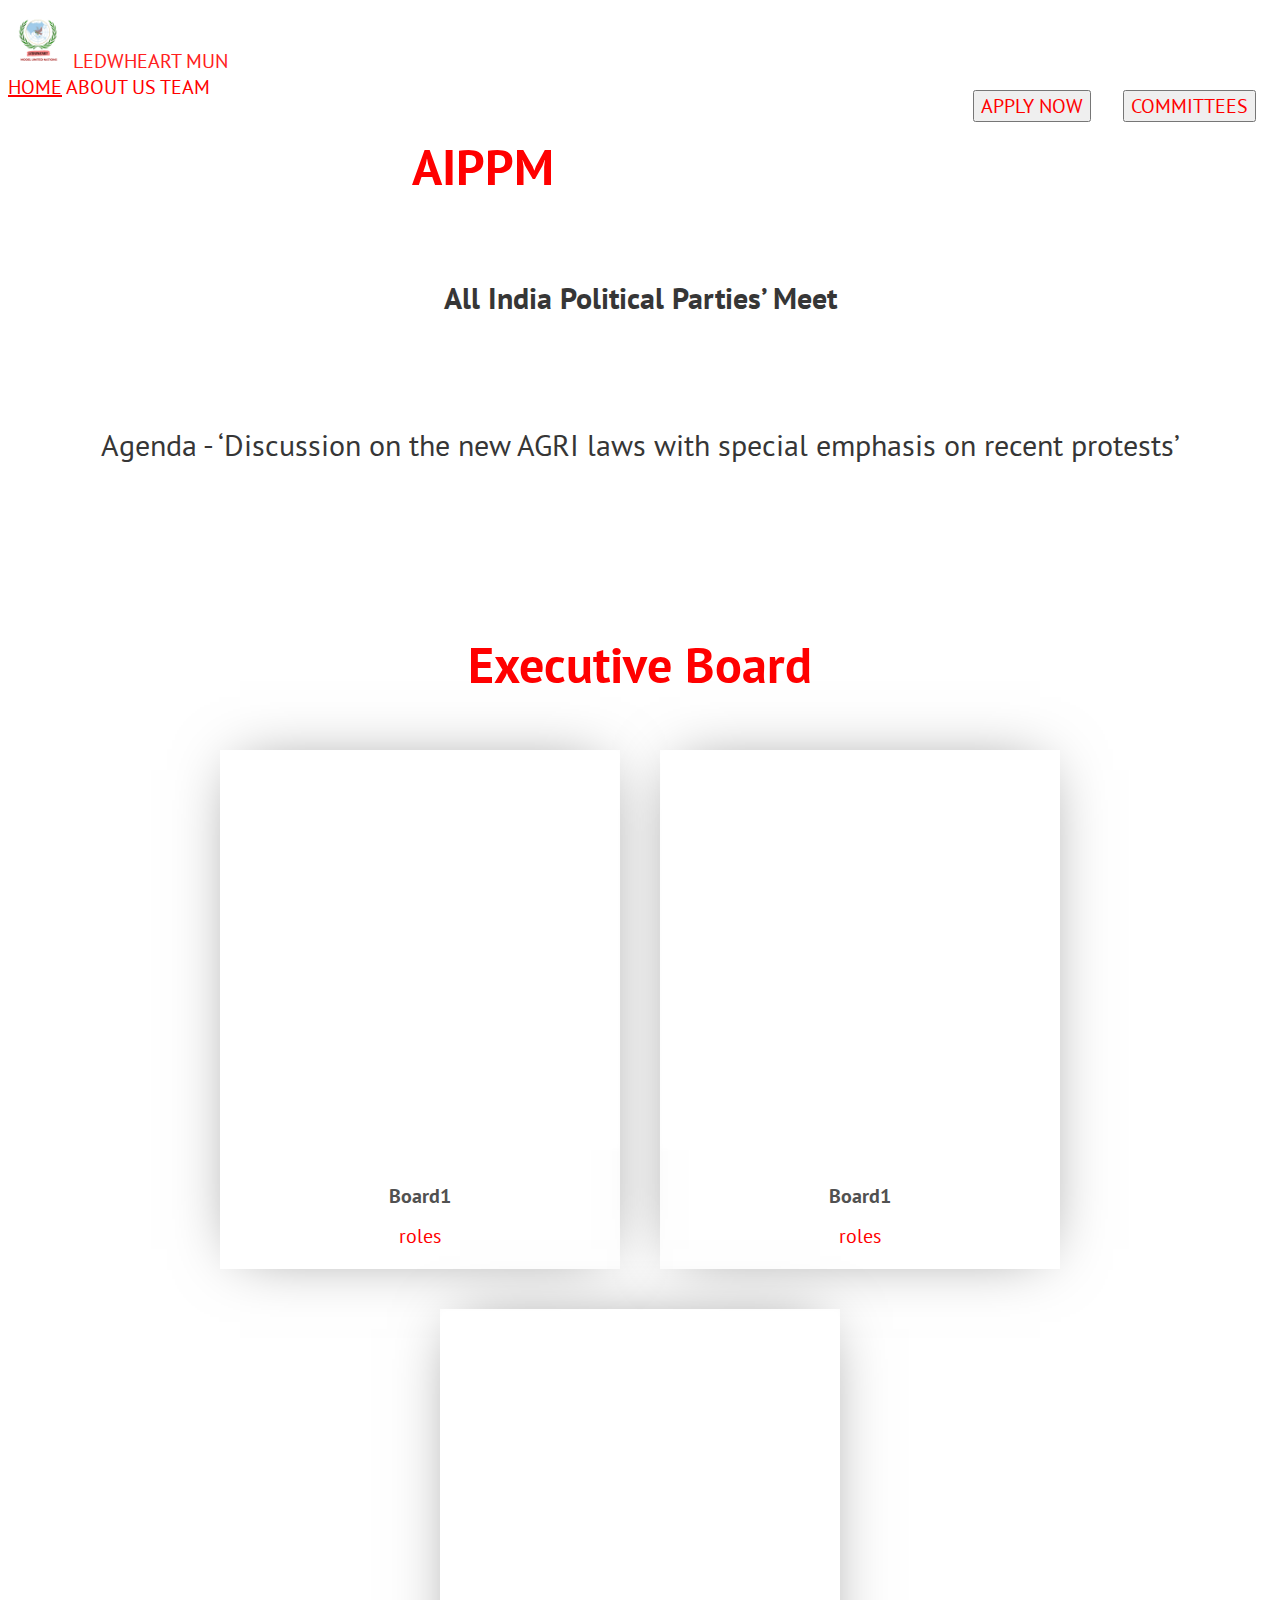
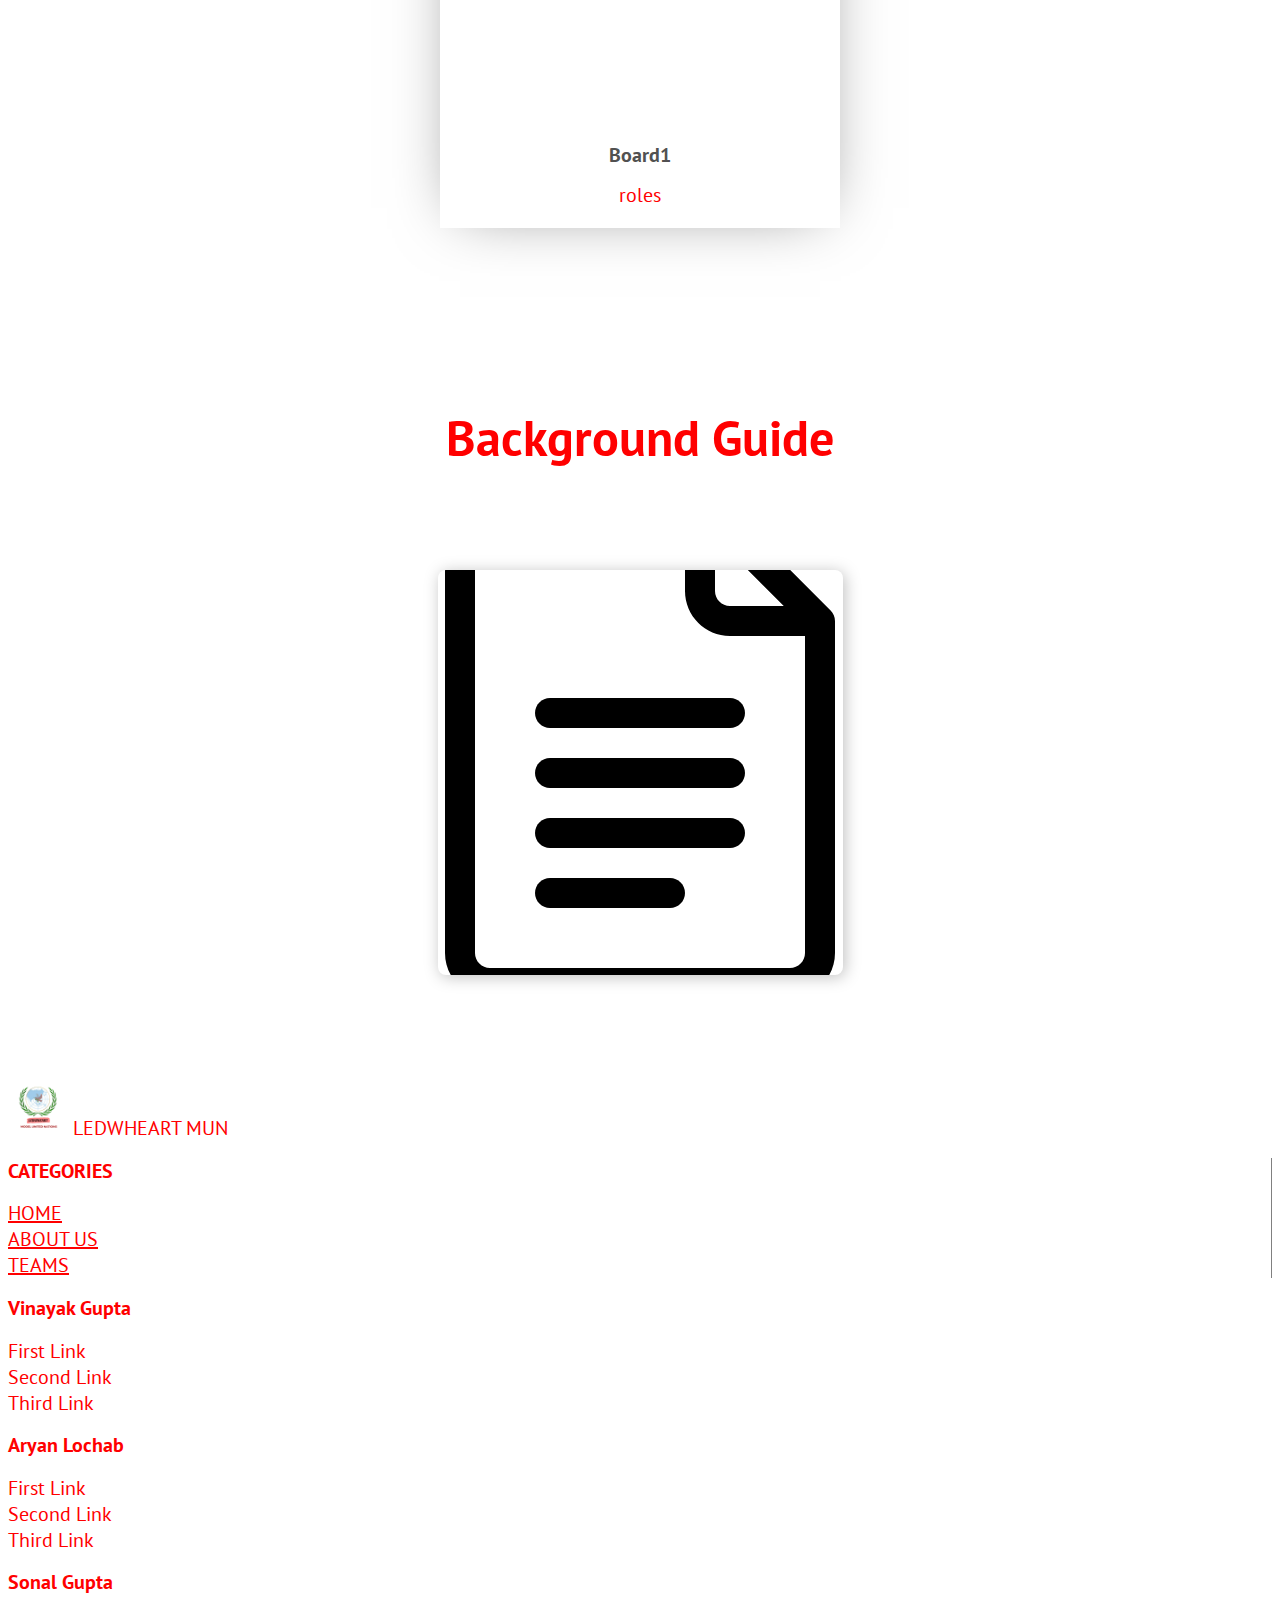
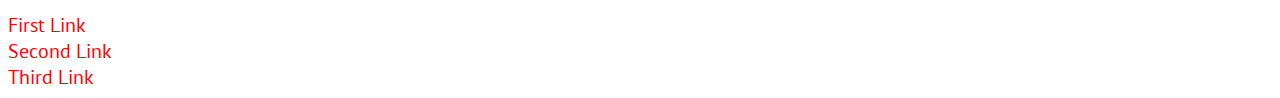
==== AIPPM.html @ 7e099dcc "Add files via upload" ====
<!DOCTYPE html>
<html lang="en">
<head>
    <meta charset="UTF-8">
    <meta name="viewport" content="width=device-width,initial-scale=1">
    <meta property = "og:title" content = "Code Stacks"/>
    <meta property = "og:site_name" content = "codestacks.epizy.com">
    <meta property = "og:type" content = "website"/>
    <meta property="og:url" content="http://codestacks.epizy.com"/>
    <meta property="og:image" content="https://i.imgur.com/FaVvYY3.png"/>
    <meta property="og:description" content="Here is My website for ya'll, Find all the resources regarding my Videos in Here. Mod Applications open now and you Contact me through this website."/>
    <link rel = "icon" href = "Media/Logo.png" type = "image/png">
    <link rel="stylesheet/less" type="text/css" href="styles.less" />
    <link rel="stylesheet" type="text/css" href="committees.css">
    <title >LEDWHEART MUN || AIPPM</title>
    
    <meta name="theme-color" content="#4ac0ff"/>
    <link href="https://unpkg.com/tailwindcss@^2/dist/tailwind.min.css" rel="stylesheet">
    <link rel="stylesheet" href="https://use.fontawesome.com/releases/v5.0.13/css/all.css">
    <script src="https://cdnjs.cloudflare.com/ajax/libs/jquery/3.3.1/jquery.min.js"></script>	
    </head>
    
    <body>
  </section>
  <header class="text-gray-600 body-font nav">
    <div class="container mx-auto flex flex-wrap p-5 flex-col md:flex-row items-center">
      <a class="flex title-font font-medium items-center text-gray-900 mb-4 md:mb-0">
        <img src="logo.png" alt="" height="60px" width="60px">
        <span style = "color: rgb(255, 32, 32);" class="ml-3 text-xl text-white">LEDWHEART MUN</span>
      </a>
      <nav class="md:mr-auto md:ml-4 md:py-1 md:pl-4 md:border-l md:border-gray-400	flex flex-wrap items-center text-base justify-center">
        <a href="index.html" class="mr-5">HOME</a>
        <a class="mr-5">ABOUT US</a>
        <a class="mr-5">TEAM</a>
        <div class="dropdown mr-5">
          <button>COMMITTEES</button> 
          <div class="dropdown-content">
            <a href="UNGA.html">UNGA</a>
            <a href="UNHRC.html">UNHRC</a>
            <a href="UNCSW.html">UNCSW</a>
            <a href="UNSC.html">UNSC</a>
            <a href="AIPPM.html">AIPPM</a>
            <a href="HCC.html">HCC</a>
          </div>
        </div>
        <div class="dropdown mr-5">
          <button>APPLY NOW</button> 
          <div class="dropdown-content">
            <a href="https://forms.gle/d2TbnDFPf2nd4DPh8">Delegate Applications</a>
            <a href="https://forms.gle/o4ousnVHrC4TyPhf9">Executive Board Applications</a>
            <a href="https://forms.gle/JPepJyzoPDsEDp8v5">Secretariat Applications</a>
            <a href="https://forms.gle/D2288LcveHFtGXHKA">Organizing Committee Applications</a>
            <a href="https://forms.gle/o4ousnVHrC4TyPhf9">Campus Ambassador Applications</a>
          </div>
        </div>
      </nav>
    </div>
  </header>
  <section class="text-gray-600 body-font">
    <div class="container px-5 py-24 ">
      <div class="flex flex-wrap w-full mb-20 flex-col">
          <center>
        <h1 class="sm:text-3xl text-2xl font-medium title-font mb-2 text-red big">AIPPM</h1>
        <br>
        <h1 style="color: rgb(54, 54, 54) !important; font-size: 30px;">All India Political Parties’ Meet</h1>
            
        <p style = "font-size: 30px;color: rgb(54, 54, 54) !important;"class="lg:w-1/2 w-full leading-relaxed">  <br><br>Agenda - ‘Discussion on the new AGRI laws with special emphasis on recent protests’  </p>
        <br><br><br><br>
    <h1 class="sm:text-3xl text-2xl font-medium title-font mb-2 text-red big">Executive Board</h1>
        

<ul class="card-list">
    <li class="card">
        <a class="card-image" href="https://vulfpeck.bandcamp.com/album/the-beautiful-game" target="_blank" style="background-image: url(https://s3-us-west-2.amazonaws.com/s.cdpn.io/310408/beautiful-game-500.jpg);" data-image-full="https://s3-us-west-2.amazonaws.com/s.cdpn.io/310408/beautiful-game-500.jpg">
          <img src="" alt="" />
        </a>
        <a class="card-description" href="" target="_blank">
          <h1>Board1</h1>
          <p>roles</p>
        </a>
      </li> 
      <li class="card">
        <a class="card-image" href="https://vulfpeck.bandcamp.com/album/the-beautiful-game" target="_blank" style="background-image: url(https://s3-us-west-2.amazonaws.com/s.cdpn.io/310408/beautiful-game-500.jpg);" data-image-full="https://s3-us-west-2.amazonaws.com/s.cdpn.io/310408/beautiful-game-500.jpg">
          <img src="" alt="" />
        </a>
        <a class="card-description" href="" target="_blank">
          <h1>Board1</h1>
          <p>roles</p>
        </a>
      </li>   
    
    <li class="card">
      <a class="card-image" href="https://vulfpeck.bandcamp.com/album/the-beautiful-game" target="_blank" style="background-image: url(https://s3-us-west-2.amazonaws.com/s.cdpn.io/310408/beautiful-game-500.jpg);" data-image-full="https://s3-us-west-2.amazonaws.com/s.cdpn.io/310408/beautiful-game-500.jpg">
        <img src="" alt="" />
      </a>
      <a class="card-description" href="" target="_blank">
        <h1>Board1</h1>
        <p>roles</p>
      </a>
    </li>
    
    
  </ul>
  
  
            

        <br><br><br><br>
        
    <h1 class="sm:text-3xl text-2xl font-medium title-font mb-2 text-red big">Background Guide</h1>
    
        

    <div class="doc">
        <img src="docs.svg" alt="document">
        <p style="color: black;text-decoration: none;margin: 15px;font-size: 25px;">AIPPM</p>
    </div>
            
    </center>
       </div>
    </div>
  </section>
  
  <footer class="text-gray-600 body-font">
    <div class="container px-5 py-24 mx-auto flex md:items-center lg:items-start md:flex-row md:flex-nowrap flex-wrap flex-col">
      <div class="w-64 flex-shrink-0 md:mx-0 mx-auto text-center md:text-left">
        <a class="flex title-font font-medium items-center md:justify-start justify-center text-gray-900">
          
          <img src="logo.png" alt="" height="60px" width="60px">
          <span class="ml-3 text-xl">LEDWHEART MUN</span>
        </a>
        </div>
      <div  class="flex-grow flex flex-wrap md:pl-20 -mb-10 md:mt-0 mt-10 md:text-left text-center">
        <div style="border-right: 1px solid grey; padding-right: 20px;" class="lg:w-1/4 md:w-1/2 w-full">
          <h2 class="title-font font-medium text-gray-900 tracking-widest text-sm mb-3">CATEGORIES</h2>
          <nav class="list-none mb-10">
            <li>
              <a href="index.html" class="text-gray-600 hover:text-gray-800">HOME</a>
            </li>
            <li>
              <a href="aboutus.html"  class="text-gray-600 hover:text-gray-800">ABOUT US</a>
            </li>
            <li>
              <a href="team.html"  class="text-gray-600 hover:text-gray-800">TEAMS</a>
            </li>
          </nav>
        </div>
        <div  class="lg:w-1/4 md:w-1/2 w-full px-4">
          <h2  class="title-font font-medium text-gray-900 tracking-widest text-sm mb-3">Vinayak Gupta</h2>
          <nav class="list-none mb-10">
            <li>
              <a class="text-gray-600 hover:text-gray-800">First Link</a>
            </li>
            <li>
              <a class="text-gray-600 hover:text-gray-800">Second Link</a>
            </li>
            <li>
              <a class="text-gray-600 hover:text-gray-800">Third Link</a>
            </li>
          </nav>
        </div>
        
        <div  class="lg:w-1/4 md:w-1/2 w-full px-4">
          <h2  class="title-font font-medium text-gray-900 tracking-widest text-sm mb-3">Aryan Lochab</h2>
          <nav class="list-none mb-10">
            <li>
              <a class="text-gray-600 hover:text-gray-800">First Link</a>
            </li>
            <li>
              <a class="text-gray-600 hover:text-gray-800">Second Link</a>
            </li>
            <li>
              <a class="text-gray-600 hover:text-gray-800">Third Link</a>
            </li>
          </nav>
        </div>
        
        <div  class="lg:w-1/4 md:w-1/2 w-full px-4">
          <h2  class="title-font font-medium text-gray-900 tracking-widest text-sm mb-3">Sonal Gupta</h2>
          <nav class="list-none mb-10">
            <li>
              <a class="text-gray-600 hover:text-gray-800">First Link</a>
            </li>
            <li>
              <a class="text-gray-600 hover:text-gray-800">Second Link</a>
            </li>
            <li>
              <a class="text-gray-600 hover:text-gray-800">Third Link</a>
            </li>
          </nav>
        </div>
      </div>
    </div>
    
  </footer>
  
  
    <script>
window.addEventListener('load', function() {
  
  // setTimeout to simulate the delay from a real page load
  setTimeout(lazyLoad, 1000);
  
});

function lazyLoad() {
  var card_images = document.querySelectorAll('.card-image');
  
  // loop over each card image
  card_images.forEach(function(card_image) {
    var image_url = card_image.getAttribute('data-image-full');
    var content_image = card_image.querySelector('img');
    
    // change the src of the content image to load the new high res photo
    content_image.src = image_url;
    
    // listen for load event when the new photo is finished loading
    content_image.addEventListener('load', function() {
      // swap out the visible background image with the new fully downloaded photo
      card_image.style.backgroundImage = 'url(' + image_url + ')';
      // add a class to remove the blur filter to smoothly transition the image change
      card_image.className = card_image.className + ' is-loaded';
    });
    
  });
  
}
    </script>
</html>
---- committees.css ----
@import url('https://fonts.googleapis.com/css2?family=PT+Sans:wght@700&display=swap');

*{
    color: red;
	font-family: 'PT Sans', sans-serif;
  font-size: 20px;
}
body{
  background-image: url("https://wallpaperaccess.com/full/952192.jpg");
  background-repeat: no-repeat;
  background-attachment: fixed;
}
@media all and (max-width:1009px) {
  .nav {
    height: 20vh !important;
  }
}
/* Lazy Load Styles */
.card-image {
  display: block;
  min-height: 20rem; /* layout hack */
  background: #fff center center no-repeat;
  background-size: cover;
  filter: blur(3px); /* blur the lowres image */
}

.card-image > img {
  display: block;
  width: 100%;
  opacity: 0; /* visually hide the img element */
}

.card-image.is-loaded {
  filter: none; /* remove the blur on fullres image */
  transition: filter 1s;
}
.body-font{
  font-size: 20px;
}

.card-list {
  display: block;
  margin: 1rem auto;
  padding: 0;
  font-size: 0;
  text-align: center;
  list-style: none;
}

.card {
  display: inline-block;
  width: 90%;
  max-width: 20rem;
  margin: 1rem;
  font-size: 1rem;
  text-decoration: none;
  overflow: hidden;
  box-shadow: 0 0 3rem -1rem rgba(0,0,0,0.5);
  transition: transform 0.1s ease-in-out, box-shadow 0.1s;
}

.card:hover {
  transform: translateY(-0.5rem) scale(1.0125);
  box-shadow: 0 0.5em 3rem -1rem rgba(0,0,0,0.5);
}

.card-description {
  display: block;
  padding: 1em 0.5em;

  text-decoration: none;
}
.card-description h1{
  color:  #515151;
  font-size: 20px;
}

.card-description > h2 {
  margin: 0 0 0.5em;
}

.card-description > p {
  margin: 0;
}

.doc{
  margin: 100px;
  overflow: hidden;
  background-color: white;
  width: 305px;
  height: 305px;
  border-radius: 8px;
  box-shadow: #00000040 2px 2px 16px;
  transition-duration: 0.2s;
  display: flex;
  flex-direction: column;
  justify-content: center;
  align-items: center;
  padding: 50px;
  text-align: center;
}
.doc:hover {
  background-color: #f3f2f2;
  cursor: pointer;
}
.big{
  font-size: 50px !important;
}
@media all and (max-width :636px) {
  .nav{
    height: 30vh !important;
  }
}


.mr-5{
    color: red;

}
.mr-5:hover{
    color: rgb(255, 101, 101);
}

  .dropdown{
    border-radius: 5px;
    padding: 16px;
    float: right;
    font-size: 18px;
    border: none;

  }
  .dropdown-content {
      display: none;
    position: absolute;
    background-color: #f1f1f1;
    min-width: 160px;
    box-shadow: 0px 8px 16px 0px rgba(0,0,0,0.2);
    z-index: 1;
  }
  
  /* Links inside the dropdown */
  .dropdown-content a {
    color: black;
    padding: 12px 16px;
    text-decoration: none;
    display: block;
  }
  
  /* Change color of dropdown links on hover */
  .dropdown-content a:hover {background-color: #ddd;}
  
  /* Show the dropdown menu on hover */
  .dropdown:hover .dropdown-content {display: block;}
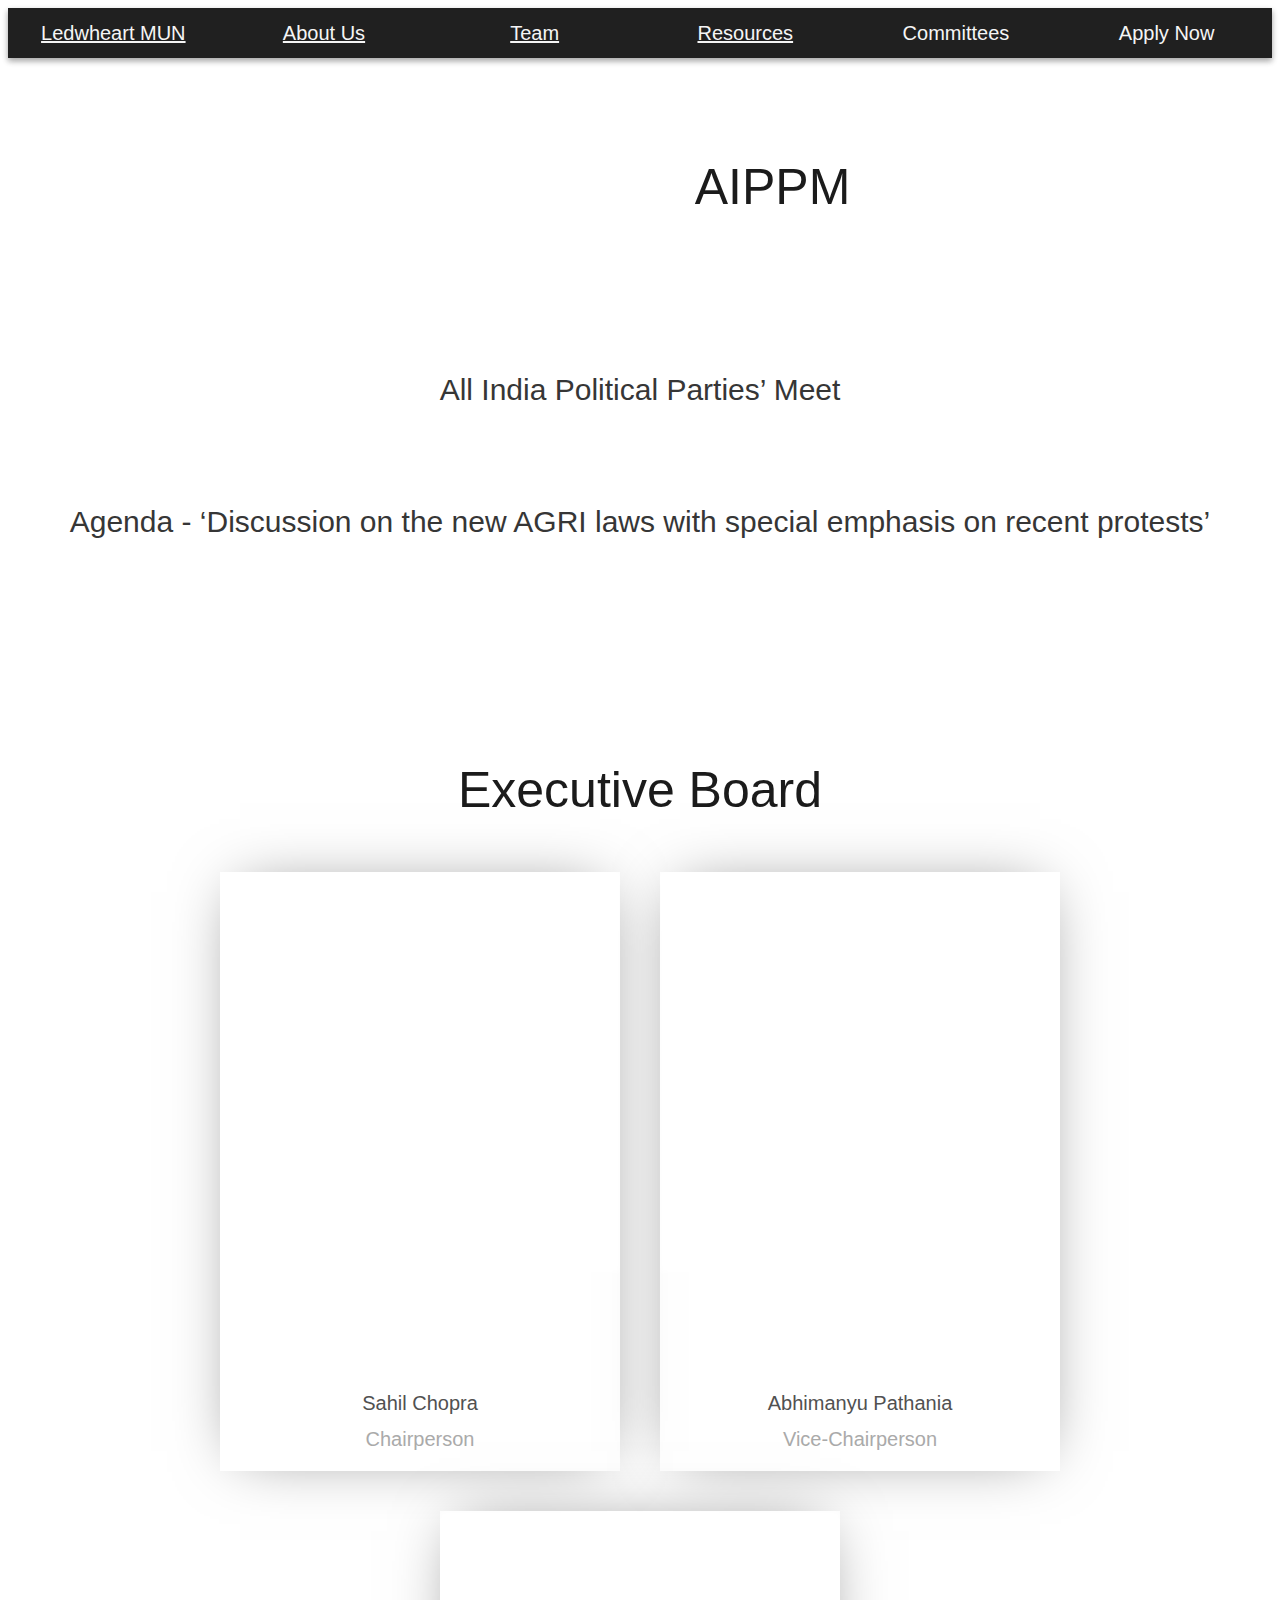
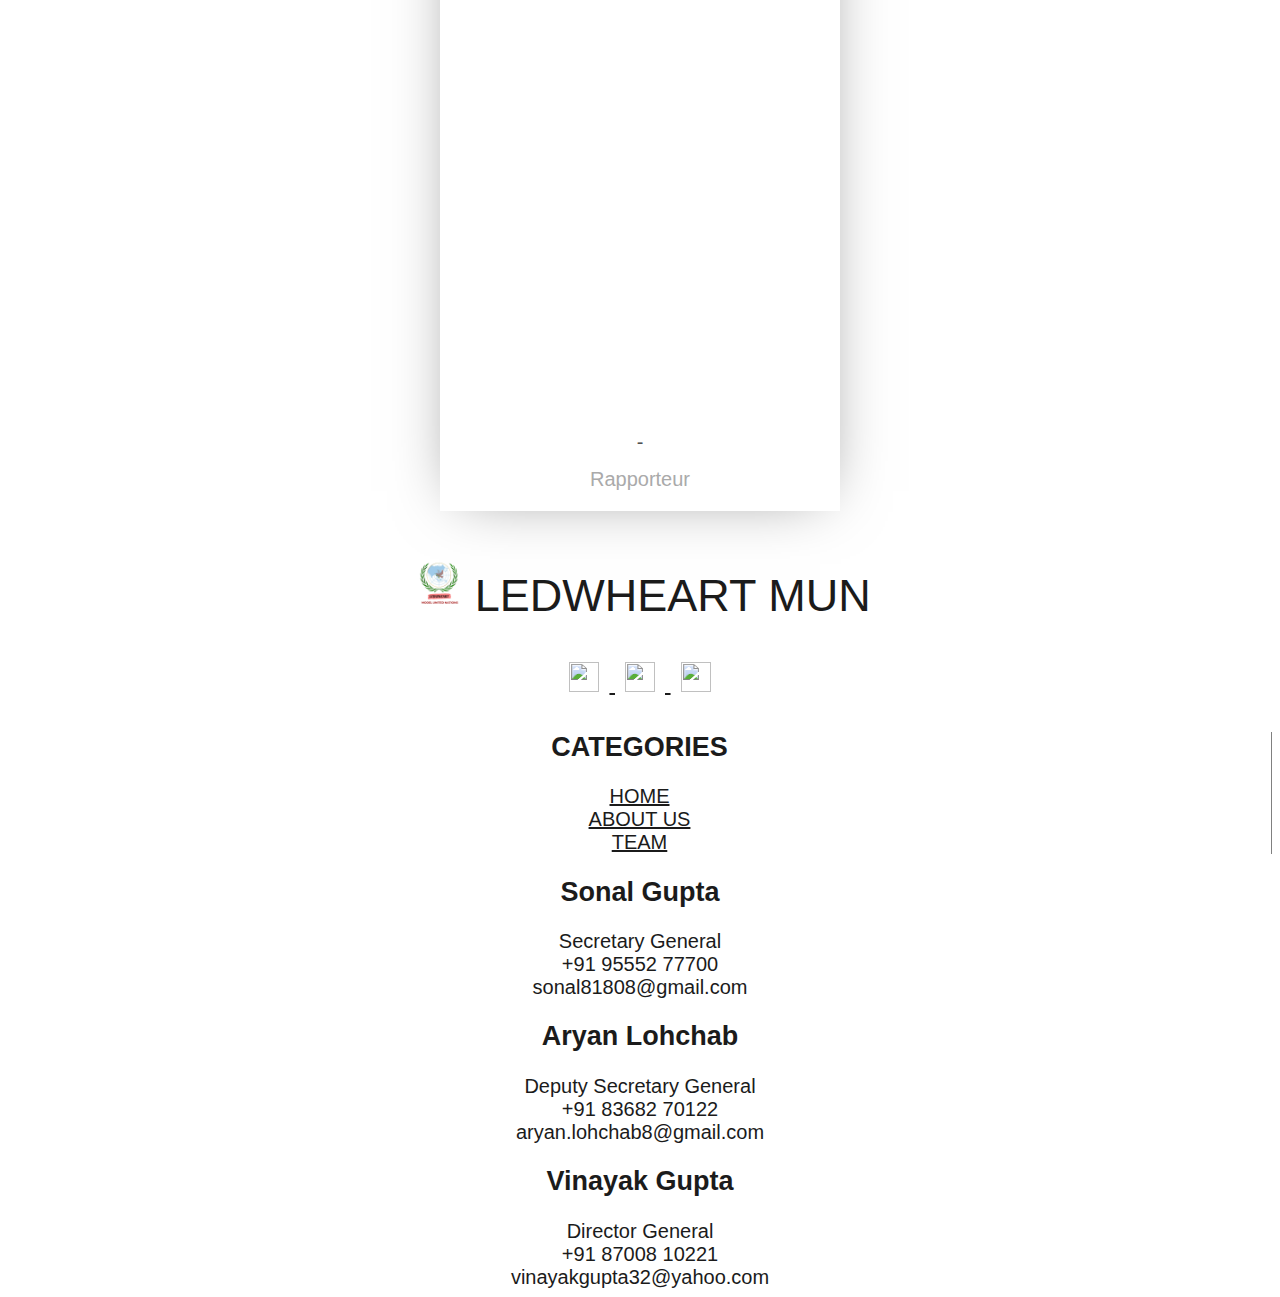
==== commit 18dfec78: "Add files via upload" ====
--- a/AIPPM.html
+++ b/AIPPM.html
@@ -3,12 +3,6 @@
 <head>
     <meta charset="UTF-8">
     <meta name="viewport" content="width=device-width,initial-scale=1">
-    <meta property = "og:title" content = "Code Stacks"/>
-    <meta property = "og:site_name" content = "codestacks.epizy.com">
-    <meta property = "og:type" content = "website"/>
-    <meta property="og:url" content="http://codestacks.epizy.com"/>
-    <meta property="og:image" content="https://i.imgur.com/FaVvYY3.png"/>
-    <meta property="og:description" content="Here is My website for ya'll, Find all the resources regarding my Videos in Here. Mod Applications open now and you Contact me through this website."/>
     <link rel = "icon" href = "Media/Logo.png" type = "image/png">
     <link rel="stylesheet/less" type="text/css" href="styles.less" />
     <link rel="stylesheet" type="text/css" href="committees.css">
@@ -22,208 +16,317 @@
     
     <body>
   </section>
-  <header class="text-gray-600 body-font nav">
-    <div class="container mx-auto flex flex-wrap p-5 flex-col md:flex-row items-center">
-      <a class="flex title-font font-medium items-center text-gray-900 mb-4 md:mb-0">
+
+
+
+
+  <header>
+    <nav>
+        <div>
+            <a href="index.html">Ledwheart MUN </a>
+        </div>
+        <div>
+            <a href="aboutus.html">About Us</a>
+        </div>
+        <div>
+            <a href="team.html">Team</a>
+        </div>
+        <div>
+            <a href="resources.html">Resources</a>
+        </div>
+        <div>
+            <a>Committees</a>
+            <div>
+              <a href="UNGA.html">UNGA</a>
+              <a href="UNHRC.html">UNHRC</a>
+              <a href="UNCSW.html">UNCSW</a>
+              <a href="UNSC.html">UNSC</a>
+              <a href="AIPPM.html">AIPPM</a>
+              <a href="HCC.html">HCC</a>
+            </div>
+        </div>
+        <div>
+            <a>Apply Now</a>
+            <div>
+              <a href="https://forms.gle/d2TbnDFPf2nd4DPh8">Delegate Applications</a>
+              <a href="https://forms.gle/o4ousnVHrC4TyPhf9">Executive Board Applications</a>
+              <a href="https://forms.gle/JPepJyzoPDsEDp8v5">Secretariat Applications</a>
+              <a href="https://forms.gle/D2288LcveHFtGXHKA">Organizing Committee Applications</a>
+              <a href="https://forms.gle/o4ousnVHrC4TyPhf9">Campus Ambassador Applications</a>
+              <a href="https://forms.gle/MzJrPDoVxaSKYmUX6">School Delegation Applications</a>
+            </div>
+        </div>
+        
+    </nav>
+</header>
+<div style="float: left;">
+<button id="bar" onclick="reverse()"><img id="barimg" src="https://assets.stickpng.com/images/588a6507d06f6719692a2d15.png" alt="">
+</button>
+<ul id="New">
+  <a href="index.html"><li>Home</li></a>
+  <a href="aboutus.html"><li>About Us</li></a>
+  <a href="team.html"><li>Team</li></a>
+  <li>
+      <div>Committees</div>
+      <ul>
+        <a href="UNGA.html"><li>UNGA</li></a>
+        <a href="UNHRC.html"><li>UNHRC</li></a>
+        <a href="UNCSW.html"><li>UNCSW</li></a>
+        <a href="UNSC.html"><li>UNSC</li></a>
+        <a href="AIPPM.html"><li>AIPPM</li></a>
+        <a href="HCC.html"><li>HCC</li></a>
+      </ul>
+  </li>
+  
+  <li>
+    <div>Apply Now</div>
+    <ul>
+      <a href="https://forms.gle/d2TbnDFPf2nd4DPh8"><li>Delegate Applications</li></a>
+      <a href="https://forms.gle/o4ousnVHrC4TyPhf9"><li>Executive Board Applications</li></a>
+      <a href="https://forms.gle/JPepJyzoPDsEDp8v5"><li>Secretariat Applications</li></a>
+      <a href="https://forms.gle/D2288LcveHFtGXHKA"><li>Organizing Committee Applications</li></a>
+      <a href="https://forms.gle/o4ousnVHrC4TyPhf9"><li>Campus Ambassador Applications</li></a>
+    </ul>
+</li>
+</ul>
+</div>
+
+
+
+<section class="text-gray-600 body-font">
+<div class="container px-5 py-24 ">
+  <div class="flex flex-wrap w-full mb-20 flex-col">
+      <center>
+    <h1 class="sm:text-3xl text-2xl font-medium title-font mb-2 text-red big">AIPPM</h1>
+    <br>
+    <h1 style="color: rgb(54, 54, 54) !important; font-size: 30px;">All India Political Parties’ Meet</h1>
+        
+    <p style = "font-size: 30px;color: rgb(54, 54, 54) !important;"class="lg:w-1/2 w-full leading-relaxed">  <br><br>Agenda - ‘Discussion on the new AGRI laws with special emphasis on recent protests’   </p>
+    <br><br><br><br>
+<h1 class="sm:text-3xl text-2xl font-medium title-font mb-2 text-red big">Executive Board</h1>
+    
+
+<ul class="card-list">
+<li class="card">
+    <a class="card-image" href="https://vulfpeck.bandcamp.com/album/the-beautiful-game" target="_blank" style="background-image: url(https://s3-us-west-2.amazonaws.com/s.cdpn.io/310408/beautiful-game-500.jpg);" data-image-full="https://s3-us-west-2.amazonaws.com/s.cdpn.io/310408/beautiful-game-500.jpg">
+      <img src="" alt="" />
+    </a>
+    <a class="card-description" href="" target="_blank">
+      <h1>Sahil Chopra</h1>
+      <p>Chairperson</p>
+    </a>
+  </li> 
+  <li class="card">
+    <a class="card-image" href="https://vulfpeck.bandcamp.com/album/the-beautiful-game" target="_blank" style="background-image: url(https://s3-us-west-2.amazonaws.com/s.cdpn.io/310408/beautiful-game-500.jpg);" data-image-full="https://s3-us-west-2.amazonaws.com/s.cdpn.io/310408/beautiful-game-500.jpg">
+      <img src="" alt="" />
+    </a>
+    <a class="card-description" href="" target="_blank">
+      <h1>Abhimanyu Pathania</h1>
+      <p>Vice-Chairperson</p>
+    </a>
+  </li>   
+
+<li class="card">
+  <a class="card-image" href="https://vulfpeck.bandcamp.com/album/the-beautiful-game" target="_blank" style="background-image: url(https://s3-us-west-2.amazonaws.com/s.cdpn.io/310408/beautiful-game-500.jpg);" data-image-full="https://s3-us-west-2.amazonaws.com/s.cdpn.io/310408/beautiful-game-500.jpg">
+    <img src="" alt="" />
+  </a>
+  <a class="card-description" href="" target="_blank">
+    <h1>-</h1>
+    <p>Rapporteur</p>
+  </a>
+</li>
+
+
+</ul>
+
+
+        
+        
+</center>
+   </div>
+</div>
+</section>
+
+<footer class="text-gray-600 body-font">
+<div style="background-color: rgba(255, 255, 255, 0.400)" class="container px-5 py-24 mx-auto flex md:items-center lg:items-start md:flex-row md:flex-nowrap flex-wrap flex-col">
+  <div class="w-64 flex-shrink-0 md:mx-0 mx-auto text-center md:text-left">
+    <a class="flex title-font font-medium items-center md:justify-start justify-center text-gray-900">
+      
         <img src="logo.png" alt="" height="60px" width="60px">
-        <span style = "color: rgb(255, 32, 32);" class="ml-3 text-xl text-white">LEDWHEART MUN</span>
-      </a>
-      <nav class="md:mr-auto md:ml-4 md:py-1 md:pl-4 md:border-l md:border-gray-400	flex flex-wrap items-center text-base justify-center">
-        <a href="index.html" class="mr-5">HOME</a>
-        <a class="mr-5">ABOUT US</a>
-        <a class="mr-5">TEAM</a>
-        <div class="dropdown mr-5">
-          <button>COMMITTEES</button> 
-          <div class="dropdown-content">
-            <a href="UNGA.html">UNGA</a>
-            <a href="UNHRC.html">UNHRC</a>
-            <a href="UNCSW.html">UNCSW</a>
-            <a href="UNSC.html">UNSC</a>
-            <a href="AIPPM.html">AIPPM</a>
-            <a href="HCC.html">HCC</a>
-          </div>
-        </div>
-        <div class="dropdown mr-5">
-          <button>APPLY NOW</button> 
-          <div class="dropdown-content">
-            <a href="https://forms.gle/d2TbnDFPf2nd4DPh8">Delegate Applications</a>
-            <a href="https://forms.gle/o4ousnVHrC4TyPhf9">Executive Board Applications</a>
-            <a href="https://forms.gle/JPepJyzoPDsEDp8v5">Secretariat Applications</a>
-            <a href="https://forms.gle/D2288LcveHFtGXHKA">Organizing Committee Applications</a>
-            <a href="https://forms.gle/o4ousnVHrC4TyPhf9">Campus Ambassador Applications</a>
-          </div>
-        </div>
+        <span style="font-size: 5vh;" class="ml-3 text-xl">LEDWHEART MUN</span>
+        <div style="margin: 30px 70px">
+       
+        <a onclick="myfunc()" href="mailto:codestacks7@gmail.com" class="gmail" target="_blank">
+          <span id ="dropdown-link"><p>Copy Gmail and open Mail</p></span>
+          <img class="svg" height="30px" width="30px" src="https://upload.wikimedia.org/wikipedia/commons/thumb/7/7e/Gmail_icon_%282020%29.svg/512px-Gmail_icon_%282020%29.svg.png" alt="">
+        </a>
+        <a href="https://www.facebook.com/ledwheart" target="_blank">
+        <img class="svg" height="30px" width="30px" src="https://upload.wikimedia.org/wikipedia/en/thumb/8/8c/Facebook_Home_logo_old.svg/1200px-Facebook_Home_logo_old.svg.png" alt="">
+          </a>
+        <a href="https://www.instagram.com/ledwheartmun2021/" target="_blank">
+        <img class="svg" height="30px" width="30px" src="https://upload.wikimedia.org/wikipedia/commons/thumb/e/e7/Instagram_logo_2016.svg/768px-Instagram_logo_2016.svg.png" alt="">
+        </a>
+      </div>
+    </a>
+    </div>
+  <div style="padding: 0px;" class="flex-grow flex flex-wrap md:pl-20 -mb-10 md:mt-0 mt-10 md:text-left text-center">
+    <div style="border-right: 1px solid grey;padding-right:-60px ;" class="lg:w-1/4 md:w-1/2 w-full">
+      <h2 style="font-size: 3vh;" class="title-font font-medium text-gray-900 tracking-widest text-sm mb-3">CATEGORIES</h2>
+      <nav class="list-none mb-10">
+        <li>
+          <a href="index.html" class="text-gray-600 hover:text-gray-800">HOME</a>
+        </li>
+        <li>
+          <a href="aboutus.html"  class="text-gray-600 hover:text-gray-800">ABOUT US</a>
+        </li>
+        <li>
+          <a href="team.html"  class="text-gray-600 hover:text-gray-800">TEAM</a>
+        </li>
       </nav>
     </div>
-  </header>
-  <section class="text-gray-600 body-font">
-    <div class="container px-5 py-24 ">
-      <div class="flex flex-wrap w-full mb-20 flex-col">
-          <center>
-        <h1 class="sm:text-3xl text-2xl font-medium title-font mb-2 text-red big">AIPPM</h1>
-        <br>
-        <h1 style="color: rgb(54, 54, 54) !important; font-size: 30px;">All India Political Parties’ Meet</h1>
-            
-        <p style = "font-size: 30px;color: rgb(54, 54, 54) !important;"class="lg:w-1/2 w-full leading-relaxed">  <br><br>Agenda - ‘Discussion on the new AGRI laws with special emphasis on recent protests’  </p>
-        <br><br><br><br>
-    <h1 class="sm:text-3xl text-2xl font-medium title-font mb-2 text-red big">Executive Board</h1>
-        
-
-<ul class="card-list">
-    <li class="card">
-        <a class="card-image" href="https://vulfpeck.bandcamp.com/album/the-beautiful-game" target="_blank" style="background-image: url(https://s3-us-west-2.amazonaws.com/s.cdpn.io/310408/beautiful-game-500.jpg);" data-image-full="https://s3-us-west-2.amazonaws.com/s.cdpn.io/310408/beautiful-game-500.jpg">
-          <img src="" alt="" />
-        </a>
-        <a class="card-description" href="" target="_blank">
-          <h1>Board1</h1>
-          <p>roles</p>
-        </a>
-      </li> 
-      <li class="card">
-        <a class="card-image" href="https://vulfpeck.bandcamp.com/album/the-beautiful-game" target="_blank" style="background-image: url(https://s3-us-west-2.amazonaws.com/s.cdpn.io/310408/beautiful-game-500.jpg);" data-image-full="https://s3-us-west-2.amazonaws.com/s.cdpn.io/310408/beautiful-game-500.jpg">
-          <img src="" alt="" />
-        </a>
-        <a class="card-description" href="" target="_blank">
-          <h1>Board1</h1>
-          <p>roles</p>
-        </a>
-      </li>   
-    
-    <li class="card">
-      <a class="card-image" href="https://vulfpeck.bandcamp.com/album/the-beautiful-game" target="_blank" style="background-image: url(https://s3-us-west-2.amazonaws.com/s.cdpn.io/310408/beautiful-game-500.jpg);" data-image-full="https://s3-us-west-2.amazonaws.com/s.cdpn.io/310408/beautiful-game-500.jpg">
-        <img src="" alt="" />
-      </a>
-      <a class="card-description" href="" target="_blank">
-        <h1>Board1</h1>
-        <p>roles</p>
-      </a>
-    </li>
-    
-    
-  </ul>
+    <div  class="lg:w-1/4 md:w-1/2 w-full px-4">
+      <h2 style="font-size: 3vh;" class="title-font font-medium text-gray-900 tracking-widest text-sm mb-3">Sonal Gupta</h2>
+      <nav class="list-none mb-10">
+        <li>
+          <a class="text-gray-600 hover:text-gray-800">Secretary General</a>
+        </li>
+        <li>
+          <a class="text-gray-600 hover:text-gray-800">+91 95552 77700</a>
+        </li>
+        <li>
+          <a class="text-gray-600 hover:text-gray-800">sonal81808@gmail.com</a>
+        </li>
+      </nav>
+    </div>
+    
+    <div  class="lg:w-1/4 md:w-1/2 w-full px-4">
+      <h2 style="font-size: 3vh;"  class="title-font font-medium text-gray-900 tracking-widest text-sm mb-3">Aryan Lohchab</h2>
+      <nav class="list-none mb-10">
+        <li>
+          <a class="text-gray-600 hover:text-gray-800">Deputy Secretary General</a>
+        </li>
+        <li>
+          <a class="text-gray-600 hover:text-gray-800">+91 83682 70122</a>
+        </li>
+        <li>
+          <a class="text-gray-600 hover:text-gray-800">aryan.lohchab8@gmail.com</a>
+        </li>
+      </nav>
+    </div>
+    
+    <div  class="lg:w-1/4 md:w-1/2 w-full px-4">
+      <h2 style="font-size: 3vh;"  class="title-font font-medium text-gray-900 tracking-widest text-sm mb-3">Vinayak Gupta</h2>
+      <nav class="list-none mb-10">
+        <li>
+          <a class="text-gray-600 hover:text-gray-800">Director General</a>
+        </li>
+        <li>
+          <a class="text-gray-600 hover:text-gray-800">+91 87008 10221</a>
+        </li>
+        <li>
+          <a class="text-gray-600 hover:text-gray-800">vinayakgupta32@yahoo.com</a>
+        </li>
+      </nav>
+    </div>
+  </div>
+</div>
+
+
+</footer>
+
+
+<script>
+
+function reverse(){
+let element = document.getElementById("New");
+let visible = element.style.visibility;
+console.log(visible)
+if (visible == "hidden"){
+  element.style.visibility = "visible";
+}
+else if (visible == "visible"){
+  element.style.visibility = "hidden";
+}
+else{
   
+  element.style.visibility = "visible";
+}
+}
   
-            
-
-        <br><br><br><br>
-        
-    <h1 class="sm:text-3xl text-2xl font-medium title-font mb-2 text-red big">Background Guide</h1>
-    
-        
-
-    <div class="doc">
-        <img src="docs.svg" alt="document">
-        <p style="color: black;text-decoration: none;margin: 15px;font-size: 25px;">AIPPM</p>
-    </div>
-            
-    </center>
-       </div>
-    </div>
-  </section>
-  
-  <footer class="text-gray-600 body-font">
-    <div class="container px-5 py-24 mx-auto flex md:items-center lg:items-start md:flex-row md:flex-nowrap flex-wrap flex-col">
-      <div class="w-64 flex-shrink-0 md:mx-0 mx-auto text-center md:text-left">
-        <a class="flex title-font font-medium items-center md:justify-start justify-center text-gray-900">
-          
-          <img src="logo.png" alt="" height="60px" width="60px">
-          <span class="ml-3 text-xl">LEDWHEART MUN</span>
-        </a>
-        </div>
-      <div  class="flex-grow flex flex-wrap md:pl-20 -mb-10 md:mt-0 mt-10 md:text-left text-center">
-        <div style="border-right: 1px solid grey; padding-right: 20px;" class="lg:w-1/4 md:w-1/2 w-full">
-          <h2 class="title-font font-medium text-gray-900 tracking-widest text-sm mb-3">CATEGORIES</h2>
-          <nav class="list-none mb-10">
-            <li>
-              <a href="index.html" class="text-gray-600 hover:text-gray-800">HOME</a>
-            </li>
-            <li>
-              <a href="aboutus.html"  class="text-gray-600 hover:text-gray-800">ABOUT US</a>
-            </li>
-            <li>
-              <a href="team.html"  class="text-gray-600 hover:text-gray-800">TEAMS</a>
-            </li>
-          </nav>
-        </div>
-        <div  class="lg:w-1/4 md:w-1/2 w-full px-4">
-          <h2  class="title-font font-medium text-gray-900 tracking-widest text-sm mb-3">Vinayak Gupta</h2>
-          <nav class="list-none mb-10">
-            <li>
-              <a class="text-gray-600 hover:text-gray-800">First Link</a>
-            </li>
-            <li>
-              <a class="text-gray-600 hover:text-gray-800">Second Link</a>
-            </li>
-            <li>
-              <a class="text-gray-600 hover:text-gray-800">Third Link</a>
-            </li>
-          </nav>
-        </div>
-        
-        <div  class="lg:w-1/4 md:w-1/2 w-full px-4">
-          <h2  class="title-font font-medium text-gray-900 tracking-widest text-sm mb-3">Aryan Lochab</h2>
-          <nav class="list-none mb-10">
-            <li>
-              <a class="text-gray-600 hover:text-gray-800">First Link</a>
-            </li>
-            <li>
-              <a class="text-gray-600 hover:text-gray-800">Second Link</a>
-            </li>
-            <li>
-              <a class="text-gray-600 hover:text-gray-800">Third Link</a>
-            </li>
-          </nav>
-        </div>
-        
-        <div  class="lg:w-1/4 md:w-1/2 w-full px-4">
-          <h2  class="title-font font-medium text-gray-900 tracking-widest text-sm mb-3">Sonal Gupta</h2>
-          <nav class="list-none mb-10">
-            <li>
-              <a class="text-gray-600 hover:text-gray-800">First Link</a>
-            </li>
-            <li>
-              <a class="text-gray-600 hover:text-gray-800">Second Link</a>
-            </li>
-            <li>
-              <a class="text-gray-600 hover:text-gray-800">Third Link</a>
-            </li>
-          </nav>
-        </div>
-      </div>
-    </div>
-    
-  </footer>
-  
-  
-    <script>
+
+
+$(document).ready(function() {
+  "use strict";
+  $('.menu > ul > li:has( > ul)').addClass('menu-dropdown-icon');
+  $('.menu > ul > li > ul:not(:has(ul))').addClass('normal-sub');
+  $(".menu > ul").before("<a href=\"#\" class=\"menu-mobile\">&nbsp;</a>");
+  $(".menu > ul > li").hover(function(e) {
+    if ($(window).width() > 943) {
+      $(this).children("ul").stop(true, false).fadeToggle(150);
+      e.preventDefault();
+    }
+  });
+  $(".menu > ul > li").click(function() {
+    if ($(window).width() <= 943) {
+      $(this).children("ul").fadeToggle(150);
+    }
+  });
+  $(".menu-mobile").click(function(e) {
+    $(".menu > ul").toggleClass('show-on-mobile');
+    e.preventDefault();
+  });
+});
+$(window).resize(function() {
+  $(".menu > ul > li").children("ul").hide();
+  $(".menu > ul").removeClass('show-on-mobile');
+});
+
+
+
 window.addEventListener('load', function() {
-  
-  // setTimeout to simulate the delay from a real page load
-  setTimeout(lazyLoad, 1000);
-  
+
+// setTimeout to simulate the delay from a real page load
+setTimeout(lazyLoad, 1000);
+
 });
 
 function lazyLoad() {
-  var card_images = document.querySelectorAll('.card-image');
-  
-  // loop over each card image
-  card_images.forEach(function(card_image) {
-    var image_url = card_image.getAttribute('data-image-full');
-    var content_image = card_image.querySelector('img');
-    
-    // change the src of the content image to load the new high res photo
-    content_image.src = image_url;
-    
-    // listen for load event when the new photo is finished loading
-    content_image.addEventListener('load', function() {
-      // swap out the visible background image with the new fully downloaded photo
-      card_image.style.backgroundImage = 'url(' + image_url + ')';
-      // add a class to remove the blur filter to smoothly transition the image change
-      card_image.className = card_image.className + ' is-loaded';
-    });
-    
-  });
-  
-}
-    </script>
-</html>+var card_images = document.querySelectorAll('.card-image');
+
+// loop over each card image
+card_images.forEach(function(card_image) {
+var image_url = card_image.getAttribute('data-image-full');
+var content_image = card_image.querySelector('img');
+
+// change the src of the content image to load the new high res photo
+content_image.src = image_url;
+
+// listen for load event when the new photo is finished loading
+content_image.addEventListener('load', function() {
+  // swap out the visible background image with the new fully downloaded photo
+  card_image.style.backgroundImage = 'url(' + image_url + ')';
+  // add a class to remove the blur filter to smoothly transition the image change
+  card_image.className = card_image.className + ' is-loaded';
+});
+
+});
+
+}
+</script>
+</html>
+
+
+
+
+
+
+
+
+
+
+
+
+
+
+
+
--- a/committees.css
+++ b/committees.css
@@ -1,20 +1,153 @@
-@import url('https://fonts.googleapis.com/css2?family=PT+Sans:wght@700&display=swap');
+@import url("https://use.typekit.net/yqp3rpj.css");
 
 *{
-    color: red;
-	font-family: 'PT Sans', sans-serif;
+    color: rgb(27, 27, 27);
+    font-family: alternate-gothic-atf, sans-serif;
   font-size: 20px;
 }
 body{
   background-image: url("https://wallpaperaccess.com/full/952192.jpg");
   background-repeat: no-repeat;
   background-attachment: fixed;
+  
+  overflow-x: hidden;
+  text-align: center;
 }
 @media all and (max-width:1009px) {
   .nav {
     height: 20vh !important;
   }
 }
+@media all and (max-width:621px){
+  #bar{
+    visibility: visible !important;
+  }
+  
+  header{
+    visibility: hidden !important;
+  }
+}
+@media all and (min-width:621px){
+  #New , #bar{
+    visibility: hidden !important;
+
+  }
+  header{
+    visibility: visible !important;
+  }
+}
+
+
+
+header {
+  width: 100%;
+  height: 50px;
+  background-color: rgb(32, 32, 32);
+  box-shadow: 0 3px 6px rgba(0, 0, 0, 0.16), 0 3px 6px rgba(0, 0, 0, 0.23);
+}
+
+header > nav > div {
+  float: left;
+  width: 16.6666%;
+  height: 100%;
+  position: relative;
+}
+
+header > nav > div > a {
+  text-align: center;
+  width: 100%;
+  height: 100%;
+  display: inline-block;
+  line-height: 50px;
+  color: whitesmoke;
+  transition: background-color 0.2s ease;
+}
+header > nav > div:hover a{
+  color: rgb(32, 32, 32);
+}
+
+header > nav > div:hover > a {
+  background-color: white;
+  cursor: pointer;
+}
+
+header > nav > div > div {
+  display: none;
+  overflow: hidden;
+  background-color: white;
+  min-width: 200%;
+  position: absolute;
+  box-shadow: 0 10px 20px rgba(0, 0, 0, 0.19), 0 6px 6px rgba(0, 0, 0, 0.23);
+  padding: 10px;
+}
+
+header > nav > div:not(:first-of-type):not(:last-of-type) > div {
+  left: -50%;
+  border-radius: 0 0 3px 3px;
+}
+
+header > nav > div:first-of-type > div {
+  left: 0;
+  border-radius: 0 0 3px 0;
+}
+
+header > nav > div:last-of-type > div {
+  right: 0;
+  border-radius: 0 0 0 3px;
+}
+
+header > nav > div:hover > div {
+  display: block;
+}
+
+header > nav > div > div > a {
+  display: block;
+  float: left;
+  padding: 8px 10px;
+  width: 46%;
+  margin: 2%;
+  text-align: center;
+  
+  color: #383737;
+  border-radius: 2px;
+  transition: background-color 0.2s ease;
+}
+
+header > nav > div > div > a:hover {
+  background-color: whitesmoke;
+  cursor: pointer;
+}
+h1 {
+  margin-top: 100px;
+  font-weight: 100;
+}
+
+p {
+  color: #aaa;
+  font-weight: 300;
+}
+
+@media (max-width:600px) {
+  header > nav > div > div > a {
+      margin: 5px 0;
+      width: 100%;
+  }
+  header > nav > div > a > span {
+      display: none;
+  }
+}
+
+.text-xl{
+  font-size: 20px;
+}
+
+
+
+
+
+
+
+
 /* Lazy Load Styles */
 .card-image {
   display: block;
@@ -46,6 +179,7 @@
   text-align: center;
   list-style: none;
 }
+
 
 .card {
   display: inline-block;
@@ -113,43 +247,136 @@
 }
 
 
-.mr-5{
-    color: red;
-
-}
-.mr-5:hover{
-    color: rgb(255, 101, 101);
-}
-
-  .dropdown{
-    border-radius: 5px;
-    padding: 16px;
-    float: right;
-    font-size: 18px;
-    border: none;
-
-  }
-  .dropdown-content {
-      display: none;
+
+.dropdown{
+  border-radius: 5px;
+  padding: 16px;
+  float: right;
+  font-size: 18px;
+  border: none;
+
+}
+.dropdown-content {
+    display: none;
+  position: absolute;
+  background-color: #f1f1f1;
+  min-width: 160px;
+  box-shadow: 0px 8px 16px 0px rgba(0,0,0,0.2);
+  z-index: 1;
+}
+
+/* Links inside the dropdown */
+.dropdown-content a {
+  color: black;
+  padding: 12px 16px;
+  text-decoration: none;
+  display: block;
+}
+
+/* Change color of dropdown links on hover */
+.dropdown-content a:hover {background-color: #ddd;}
+
+/* Show the dropdown menu on hover */
+.dropdown:hover .dropdown-content {display: block;}
+
+
+
+
+#New {
+  visibility: hidden;
+  background-color: rgba(245, 245, 245, 0.842);
+  width: 20vh;
+  list-style-type: none;
+  float: right;
+}
+
+#New li {
+  padding: 8px;
+  position: relative;
+}
+
+/* The sub dropdown */
+#New ul {
+  
+  display: none;
+  
+  left: 0;
+  position: absolute;
+  top: 100%;
+  background-color: rgba(245, 245, 245, 0.842);
+  list-style-type: none;
+  margin: 0;
+  padding: 0;
+  float: right;
+  width:20vh
+}
+
+/* The second level sub dropdown */
+#New ul ul {
+  left: 50%;
+  top: 0;
+}
+/* Change background color of list item when being hovered */
+#New li:hover {
+  background-color: rgba(0, 0, 0, 0.1);
+}
+
+/* Show the direct sub dropdown when hovering the list item */
+#New li:hover > ul {
+  display: block;
+  margin-left: 20vh;
+  width: 25vh;
+  height: 40vh;
+  margin-top: -6vh;
+}
+
+
+  .gmail span{
+    visibility: hidden;
+    width: 120px;
+    background-color: black;
+    color: #fff;
+    font-family:'Nunito', sans-serif;
+    text-align: center;
+    border-radius: 6px;
+    padding: 7px;
+  
     position: absolute;
-    background-color: #f1f1f1;
-    min-width: 160px;
-    box-shadow: 0px 8px 16px 0px rgba(0,0,0,0.2);
     z-index: 1;
-  }
-  
-  /* Links inside the dropdown */
-  .dropdown-content a {
-    color: black;
-    padding: 12px 16px;
-    text-decoration: none;
-    display: block;
-  }
-  
-  /* Change color of dropdown links on hover */
-  .dropdown-content a:hover {background-color: #ddd;}
-  
-  /* Show the dropdown menu on hover */
-  .dropdown:hover .dropdown-content {display: block;}
-  
-  +    margin: 6px;
+  }
+  .gmail:hover span{
+    visibility: visible;
+  }
+
+  #dropdown-link p{
+    font-size: 20px;
+    color: rgb(27, 27, 27);
+    
+  }
+  #dropdown-link{
+    margin-top: 40px;
+    width: 20vh;
+    border-radius: 3px;
+    background-color: rgb(248, 248, 248);
+  }
+  
+.svg{
+  display: inline-block;
+  margin: 10px;
+}
+
+.docs{
+  margin: 20vh 0vh;
+}
+#barimg{
+  width: 5vh;
+  height: 5vh ;
+}
+
+#bar{
+  width: 5vh;
+  height: 5vh;
+  float: left;
+  visibility: hidden;
+}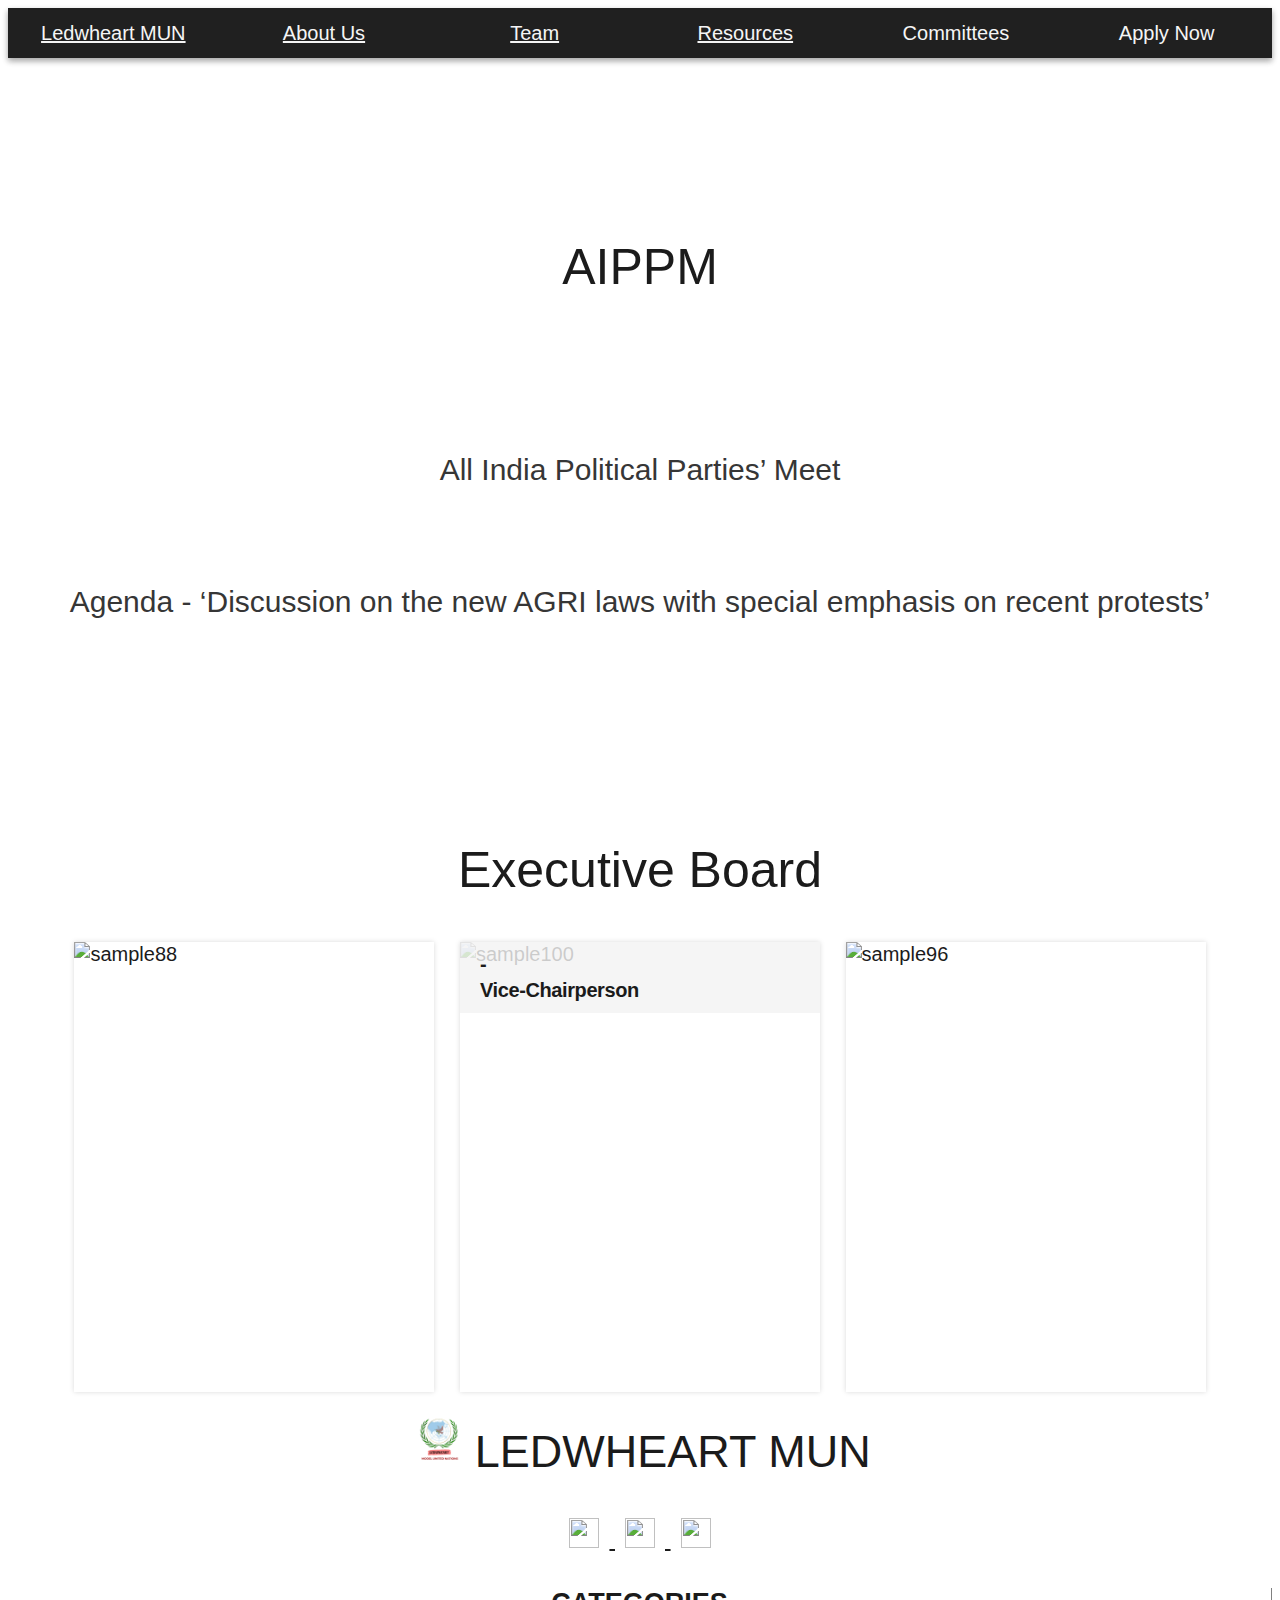
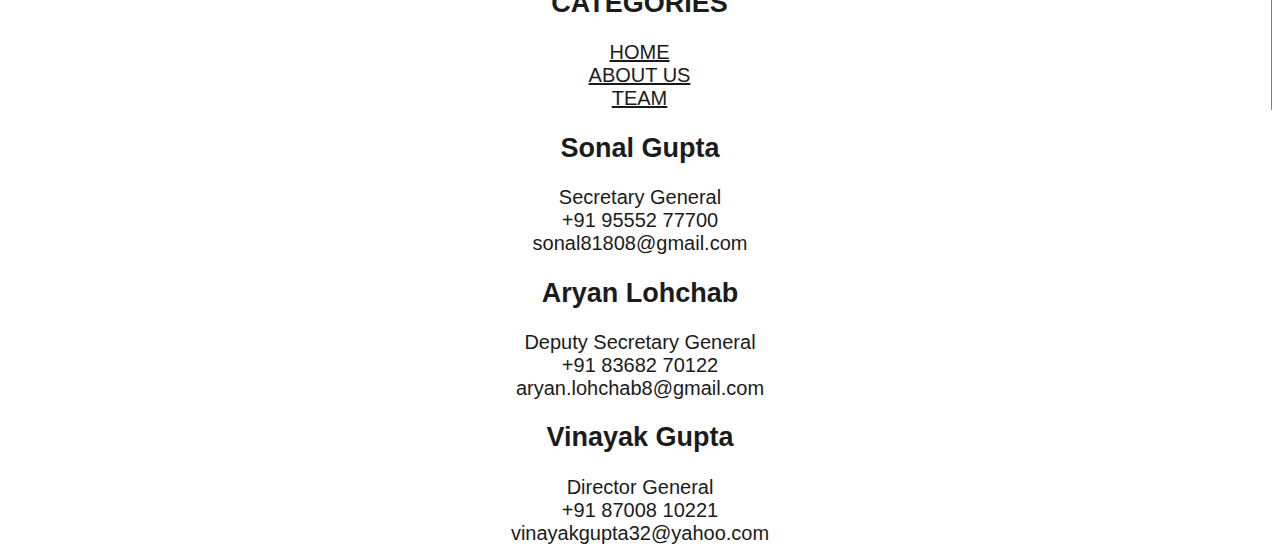
==== commit ed3980bc: "Add files via upload" ====
--- a/AIPPM.html
+++ b/AIPPM.html
@@ -9,6 +9,7 @@
     <title >LEDWHEART MUN || AIPPM</title>
     
     <meta name="theme-color" content="#4ac0ff"/>
+    <script src="https://cdnjs.cloudflare.com/ajax/libs/jquery/3.1.0/jquery.min.js"></script>
     <link href="https://unpkg.com/tailwindcss@^2/dist/tailwind.min.css" rel="stylesheet">
     <link rel="stylesheet" href="https://use.fontawesome.com/releases/v5.0.13/css/all.css">
     <script src="https://cdnjs.cloudflare.com/ajax/libs/jquery/3.3.1/jquery.min.js"></script>	
@@ -92,60 +93,44 @@
 </div>
 
 
-
-<section class="text-gray-600 body-font">
-<div class="container px-5 py-24 ">
+<section style="margin-top: 20vh;" class="text-gray-600 body-font">
   <div class="flex flex-wrap w-full mb-20 flex-col">
-      <center>
+    <center>
     <h1 class="sm:text-3xl text-2xl font-medium title-font mb-2 text-red big">AIPPM</h1>
     <br>
     <h1 style="color: rgb(54, 54, 54) !important; font-size: 30px;">All India Political Parties’ Meet</h1>
         
-    <p style = "font-size: 30px;color: rgb(54, 54, 54) !important;"class="lg:w-1/2 w-full leading-relaxed">  <br><br>Agenda - ‘Discussion on the new AGRI laws with special emphasis on recent protests’   </p>
+    <p style = "font-size: 30px;color: rgb(54, 54, 54) !important;"class="lg:w-1/2 w-full leading-relaxed">  <br><br>Agenda - ‘Discussion on the new AGRI laws with special emphasis on recent protests’  </p>
     <br><br><br><br>
 <h1 class="sm:text-3xl text-2xl font-medium title-font mb-2 text-red big">Executive Board</h1>
-    
-
-<ul class="card-list">
-<li class="card">
-    <a class="card-image" href="https://vulfpeck.bandcamp.com/album/the-beautiful-game" target="_blank" style="background-image: url(https://s3-us-west-2.amazonaws.com/s.cdpn.io/310408/beautiful-game-500.jpg);" data-image-full="https://s3-us-west-2.amazonaws.com/s.cdpn.io/310408/beautiful-game-500.jpg">
-      <img src="" alt="" />
-    </a>
-    <a class="card-description" href="" target="_blank">
-      <h1>Sahil Chopra</h1>
-      <p>Chairperson</p>
-    </a>
-  </li> 
-  <li class="card">
-    <a class="card-image" href="https://vulfpeck.bandcamp.com/album/the-beautiful-game" target="_blank" style="background-image: url(https://s3-us-west-2.amazonaws.com/s.cdpn.io/310408/beautiful-game-500.jpg);" data-image-full="https://s3-us-west-2.amazonaws.com/s.cdpn.io/310408/beautiful-game-500.jpg">
-      <img src="" alt="" />
-    </a>
-    <a class="card-description" href="" target="_blank">
-      <h1>Abhimanyu Pathania</h1>
-      <p>Vice-Chairperson</p>
-    </a>
-  </li>   
-
-<li class="card">
-  <a class="card-image" href="https://vulfpeck.bandcamp.com/album/the-beautiful-game" target="_blank" style="background-image: url(https://s3-us-west-2.amazonaws.com/s.cdpn.io/310408/beautiful-game-500.jpg);" data-image-full="https://s3-us-west-2.amazonaws.com/s.cdpn.io/310408/beautiful-game-500.jpg">
-    <img src="" alt="" />
-  </a>
-  <a class="card-description" href="" target="_blank">
-    <h1>-</h1>
-    <p>Rapporteur</p>
-  </a>
-</li>
-
-
-</ul>
-
-
-        
-        
 </center>
-   </div>
-</div>
+
+
 </section>
+</div style="align-items: center;">
+<figure class="snip1567">
+<img src="https://s3-us-west-2.amazonaws.com/s.cdpn.io/331810/sample88.jpg" alt="sample88" />
+<figcaption>
+<h3><b>Sahil Chopra</b><br>Chairperson</h3>
+</figcaption>
+</figure>
+<figure class="snip1567 hover"><img src="https://s3-us-west-2.amazonaws.com/s.cdpn.io/331810/sample88.jpg" alt="sample100" />
+<figcaption>
+<h3><b>-</b><br>Vice-Chairperson</h3>
+</figcaption>
+</figure>
+<figure class="snip1567"><img src="https://s3-us-west-2.amazonaws.com/s.cdpn.io/331810/sample88.jpg" alt="sample96" />
+<figcaption>
+<h3><b>-</b><br>Rapporteur</h3>
+</figcaption>
+</figure>
+</div>  
+
+
+
+
+
+
 
 <footer class="text-gray-600 body-font">
 <div style="background-color: rgba(255, 255, 255, 0.400)" class="container px-5 py-24 mx-auto flex md:items-center lg:items-start md:flex-row md:flex-nowrap flex-wrap flex-col">
@@ -253,6 +238,12 @@
 }
 }
   
+$(".hover").mouseleave(
+  function () {
+    $(this).removeClass("hover");
+  }
+);
+
 
 
 $(document).ready(function() {
--- a/committees.css
+++ b/committees.css
@@ -1,4 +1,6 @@
 @import url("https://use.typekit.net/yqp3rpj.css");
+@import url(https://code.ionicframework.com/ionicons/2.0.1/css/ionicons.min.css);
+
 
 *{
     color: rgb(27, 27, 27);
@@ -9,8 +11,7 @@
   background-image: url("https://wallpaperaccess.com/full/952192.jpg");
   background-repeat: no-repeat;
   background-attachment: fixed;
-  
-  overflow-x: hidden;
+  position: relative;
   text-align: center;
 }
 @media all and (max-width:1009px) {
@@ -34,6 +35,11 @@
   }
   header{
     visibility: visible !important;
+  }
+}
+@media all and (max-width:752px){
+  .w-full{
+    border: none !important;
   }
 }
 
@@ -146,97 +152,6 @@
 
 
 
-
-
-/* Lazy Load Styles */
-.card-image {
-  display: block;
-  min-height: 20rem; /* layout hack */
-  background: #fff center center no-repeat;
-  background-size: cover;
-  filter: blur(3px); /* blur the lowres image */
-}
-
-.card-image > img {
-  display: block;
-  width: 100%;
-  opacity: 0; /* visually hide the img element */
-}
-
-.card-image.is-loaded {
-  filter: none; /* remove the blur on fullres image */
-  transition: filter 1s;
-}
-.body-font{
-  font-size: 20px;
-}
-
-.card-list {
-  display: block;
-  margin: 1rem auto;
-  padding: 0;
-  font-size: 0;
-  text-align: center;
-  list-style: none;
-}
-
-
-.card {
-  display: inline-block;
-  width: 90%;
-  max-width: 20rem;
-  margin: 1rem;
-  font-size: 1rem;
-  text-decoration: none;
-  overflow: hidden;
-  box-shadow: 0 0 3rem -1rem rgba(0,0,0,0.5);
-  transition: transform 0.1s ease-in-out, box-shadow 0.1s;
-}
-
-.card:hover {
-  transform: translateY(-0.5rem) scale(1.0125);
-  box-shadow: 0 0.5em 3rem -1rem rgba(0,0,0,0.5);
-}
-
-.card-description {
-  display: block;
-  padding: 1em 0.5em;
-
-  text-decoration: none;
-}
-.card-description h1{
-  color:  #515151;
-  font-size: 20px;
-}
-
-.card-description > h2 {
-  margin: 0 0 0.5em;
-}
-
-.card-description > p {
-  margin: 0;
-}
-
-.doc{
-  margin: 100px;
-  overflow: hidden;
-  background-color: white;
-  width: 305px;
-  height: 305px;
-  border-radius: 8px;
-  box-shadow: #00000040 2px 2px 16px;
-  transition-duration: 0.2s;
-  display: flex;
-  flex-direction: column;
-  justify-content: center;
-  align-items: center;
-  padding: 50px;
-  text-align: center;
-}
-.doc:hover {
-  background-color: #f3f2f2;
-  cursor: pointer;
-}
 .big{
   font-size: 50px !important;
 }
@@ -283,11 +198,13 @@
 
 
 #New {
+  position:absolute;
   visibility: hidden;
   background-color: rgba(245, 245, 245, 0.842);
   width: 20vh;
   list-style-type: none;
-  float: right;
+  float: left;
+  margin: -2vh -4vh;
 }
 
 #New li {
@@ -336,7 +253,6 @@
     width: 120px;
     background-color: black;
     color: #fff;
-    font-family:'Nunito', sans-serif;
     text-align: center;
     border-radius: 6px;
     padding: 7px;
@@ -375,8 +291,116 @@
 }
 
 #bar{
-  width: 5vh;
-  height: 5vh;
+  margin: -6vh -9vh;
+  position: absolute;
+  width: 6vh;
+  height: 6vh;
   float: left;
   visibility: hidden;
-}+}
+
+
+
+
+
+
+@import url(https://code.ionicframework.com/ionicons/2.0.1/css/ionicons.min.css);
+.snip1567 {
+  box-shadow: 0 0 5px rgba(0, 0, 0, 0.15);
+  display: inline-block;
+  font-size: 16px;
+  line-height: 1.6em;
+  margin: 10px;
+  overflow: hidden;
+  position: relative;
+  text-align: left;
+  height: 50vh;
+  width: 40vh;
+}
+
+.snip1567 * {
+  -webkit-box-sizing: border-box;
+  box-sizing: border-box;
+  -webkit-transition: all 0.25s ease;
+  transition: all 0.25s ease;
+}
+
+
+.snip1567 figcaption {
+  position: absolute;
+  top: 0;
+  bottom: 0;
+  left: 0;
+  right: 0;
+  z-index: 1;
+}
+
+.snip1567 h3 {
+  -webkit-transform: translateY(-100%);
+  transform: translateY(-100%);
+  background-color: #f3f3f3d0;
+  top: 0;
+  letter-spacing: -0.4px;
+  margin: 0;
+  padding: 10px 20px;
+  position: absolute;
+  width: 100%;
+}
+
+.snip1567 > img{
+  
+  display: block;
+  position: absolute;
+  top: 50%;
+  left: 50%;
+  min-height: 100%;
+  min-width: 100%;
+  transform: translate(-50%, -50%);
+}
+
+.snip1567 p {
+  position: absolute;
+  width: 100%;
+  bottom: 0;
+  padding: 0px 20px;
+  opacity: 0;
+  text-align: right;
+  -webkit-transition-delay: 0.15s;
+  transition-delay: 0.15s;
+}
+
+
+
+.snip1567 a {
+  left: 0;
+  bottom: 0;
+  position: absolute;
+  right: 0;
+  top: 0;
+  z-index: 1;
+}
+
+.snip1567:hover .hover,
+.snip1567.hover .hover {
+  opacity: 1;
+}
+
+.snip1567:hover p,
+.snip1567.hover p {
+  opacity: 1;
+}
+
+.snip1567:hover h3,
+.snip1567.hover h3 {
+  -webkit-transform: translateY(0%);
+  transform: translateY(0%);
+}
+
+.snip1567:hover i,
+.snip1567.hover i {
+  -webkit-transform: translate(-50%, -50%) scale(0.1);
+  transform: translate(-50%, -50%) scale(0.1);
+  opacity: 0;
+}
+
+
